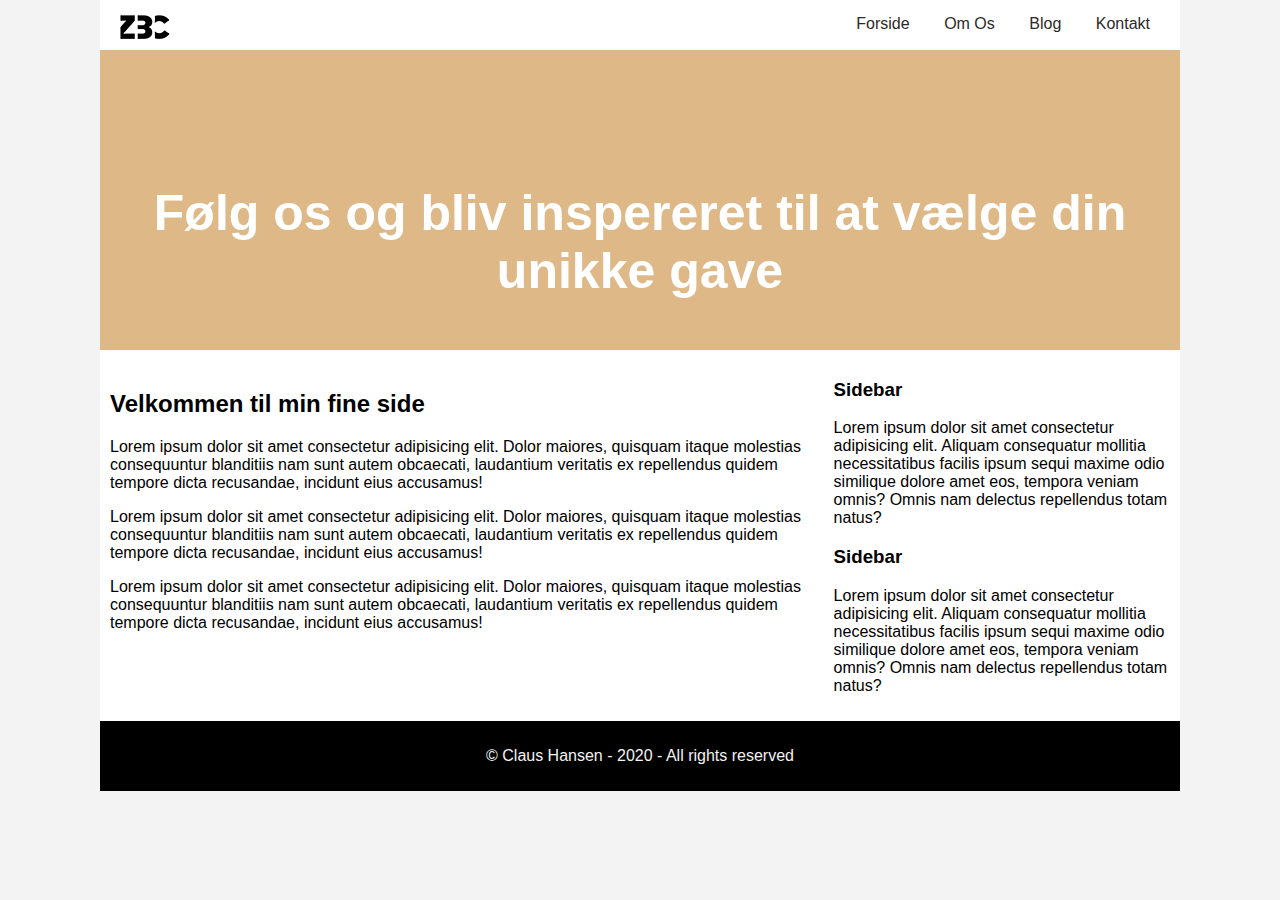
==== blog.html @ d22eb65c "1" ====
<!DOCTYPE html>
<html lang="en">

<head>
    <meta charset="UTF-8">
    <meta name="viewport" content="width=device-width, initial-scale=1.0">
    <title>UnikkeSmykker.dk - Din unikke gave til hende</title>
    <link rel="stylesheet" href="css/style.css">
    <link rel="stylesheet" href="css/mystyle.css">
    <meta name="description" content="UnikkeSmykker - Få inspiration til din unik gave"/>
</head>

<body id="blog">
    <!--Container div som omslutter alt indhold. Bruges især til at centrere siden-->
    <div id="container">
        <!--Menubar i toppen-->
        <div id="topmenu">
            <!--logo-->
            <div id="logo" class="pull-left">
                <a href="/">
                    <img src="images/zbc-logo.jpg" alt="">
                </a>
            </div>
            <!--menuknapper-->
            <ul id="nav" class="pull-right">
                <li class="menulist"><a href="index.html">Forside</a></li>
                <li class="menulist"><a href="om-os.html">Om Os</a></li>
                <li class="menulist"><a href="blog.html">Blog</a></li>
                <li class="menulist"><a href="kontakt.html">Kontakt</a></li>
            </ul>
        </div>
        <!--Min Header-->
        <div id="header">
            <h1>Følg os og bliv inspereret til at vælge din unikke gave</h1>
        </div>
        <!--Main div som indeholder content og sidebar divs-->
        <div id="main">
            <!--Content div-->
            <div id="content" class="pull-left">
                <h2>Velkommen til min fine side</h2>
                <p>Lorem ipsum dolor sit amet consectetur adipisicing elit. Dolor maiores, quisquam itaque molestias
                    consequuntur blanditiis nam sunt autem obcaecati, laudantium veritatis ex repellendus quidem tempore
                    dicta recusandae, incidunt eius accusamus!</p>
                <p>Lorem ipsum dolor sit amet consectetur adipisicing elit. Dolor maiores, quisquam itaque molestias
                    consequuntur blanditiis nam sunt autem obcaecati, laudantium veritatis ex repellendus quidem tempore
                    dicta recusandae, incidunt eius accusamus!</p>
                <p>Lorem ipsum dolor sit amet consectetur adipisicing elit. Dolor maiores, quisquam itaque molestias
                    consequuntur blanditiis nam sunt autem obcaecati, laudantium veritatis ex repellendus quidem tempore
                    dicta recusandae, incidunt eius accusamus!</p>
            </div>
            <!--Sidebar-->
            <div id="sidebar" class="pull-right">
                <h3>Sidebar</h3>
                <p>Lorem ipsum dolor sit amet consectetur adipisicing elit. Aliquam consequatur mollitia necessitatibus
                    facilis ipsum sequi maxime odio similique dolore amet eos, tempora veniam omnis? Omnis nam delectus
                    repellendus totam natus?</p>
                <h3>Sidebar</h3>
                <p>Lorem ipsum dolor sit amet consectetur adipisicing elit. Aliquam consequatur mollitia necessitatibus
                    facilis ipsum sequi maxime odio similique dolore amet eos, tempora veniam omnis? Omnis nam delectus
                    repellendus totam natus?</p>
            </div>
        </div>
        <!--Footer div-->
        <div id="footer" class="clear">
            <p id="copyright-text">&copy; Claus Hansen - 2020 - All rights reserved</p>
        </div>
    </div>
</body>
</html>
---- css/style.css ----
/*sætter div box-sizing til border-box for at bibeholder den korrekt bredde*/
*{
    box-sizing: border-box;
}
body{
    margin: 0;
    background-color: #f3f3f3;
    font-family: Arial, Helvetica, sans-serif;
}
/*Container div til at centerjustere siden*/
#container{
    width: 1080px;
    margin-left: auto;
    margin-right: auto;
    background-color: #fff;
    
}
/*styling af topmenu bar og logo*/
#topmenu{
    padding: 15px 0;
    height: 50px;
}
#nav{
    margin: 0 20px;
}
#topmenu .menulist{
    list-style-type: none;
    display: inline;
}
#topmenu .menulist > a{
    padding: 10px;
    margin-left: 10px;
    text-decoration: none;
    color: #2b2a2a;
}
#topmenu .menulist > a:hover{
    background-color: #2b2b2b;
    border-radius: 3px;
    color: #fff;
}
#logo{
    width: 50px;
    margin-left: 20px;
}
/*Header*/
#header{
    background-color: aliceblue;
    height: 300px;
    text-align: center;
    padding-top: 100px;
}

#main{
    clear: both;   
}

#content{
    padding: 20px 10px 30px;
    width: 66%;
}

#sidebar{
    width: 33%;
    padding: 10px;
}

#footer{
    min-height: 50px;
    background-color: #000;
    color: #f2f2f2;
    padding: 10px 0;
}

#copyright-text{
    text-align: center;
    
}


/*styler knapper*/
.btn{ 
    padding: 10px 20px;
    border-radius: 5px;
    font-size: 20px;
}
.btn .green{
    background-color: #5cb85c;
    color: #fff;
}

/*Hjælpe class til at floate elementer*/

.pull-left{
    float: left;
}
.pull-right{
    float: right;
}
.clear{
    clear: both;
}
---- css/mystyle.css ----
#forside #header{
background-color: burlywood;
background-size:cover;
background-position: center;
background-image: url(https://www.starfate.ru/assets/images/sonnik/ykrah.jpg);
}

/*Header overskrift*/

#header h1 {
    color: #8b0039;
    font-size: 80px;
}

#om-os #header{
    background-color: burlywood;
    background-size:cover;
    background-position: center;
    background-image: url(https://newdaynews.ru/pict/arts1/62/92/629268_b.jpg);
    }
    
    /*Header overskrift*/
    
    #header h1 {
        color: #00008b;
        font-size: 80px;
    }
    #blog #header{
        background-color: burlywood;
        background-size:cover;
        background-position: center;
        background-image: url(https://newdaynews.ru/pict/arts1/r89/dop1/18/02/14.jpg);
        }
        
        /*Header overskrift*/
        
        #header h1 {
            color: #006b8b;
            font-size: 80px;
        }
        #kontakt #header{
            background-color: burlywood;
            background-size:cover;
            background-position: center;
            background-image: url(https://robb.report/upload/img_cache/5e7/5e79671d76f0ba39b759639c4be2b6ea_ce_645x747x0x0_cropped_800x427.jpg);
            }
            
            /*Header overskrift*/
            
            #header h1 {
                color: #ffffff;
                font-size: 50px;
            }
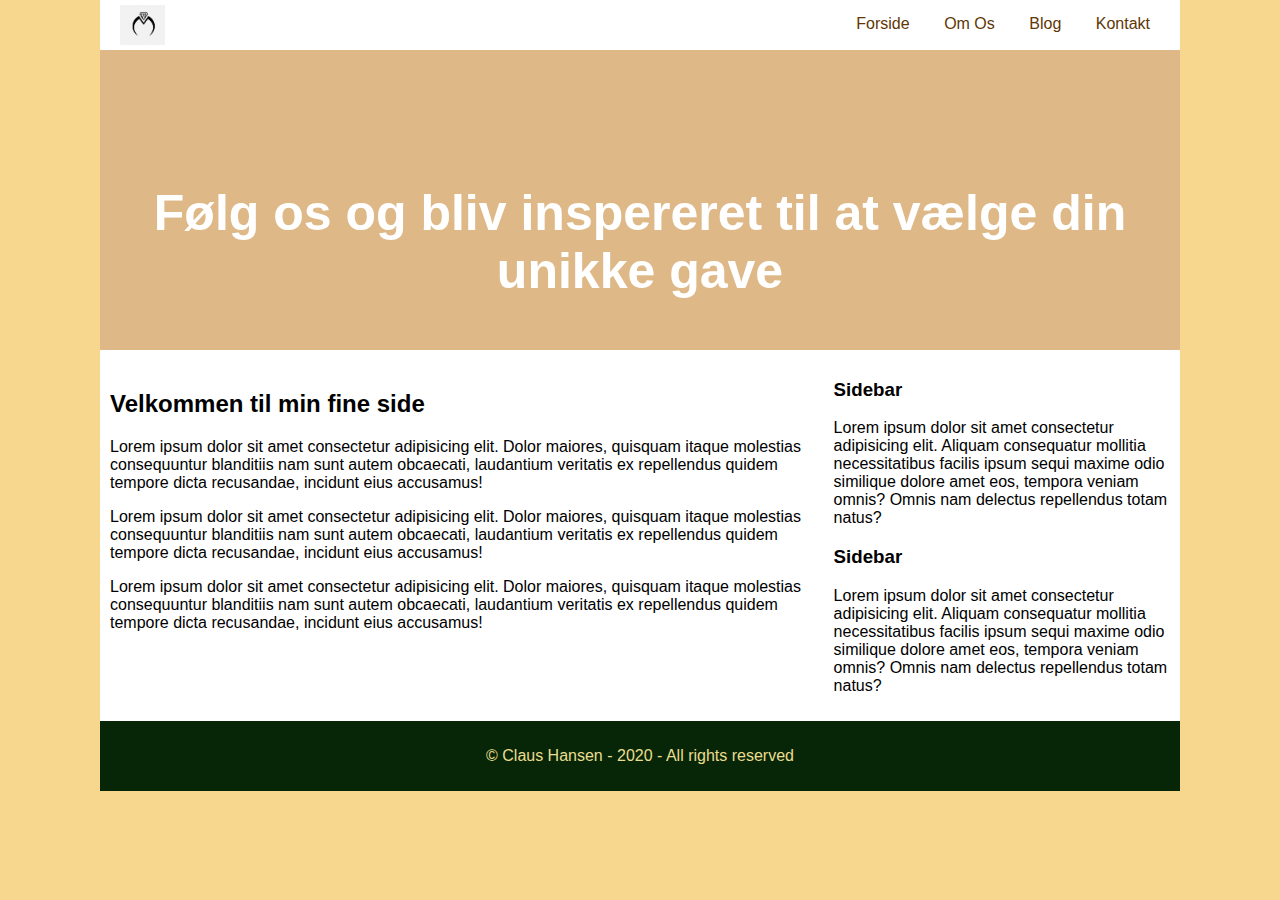
==== commit 9624545a: "min fuld st html side" ====
--- a/blog.html
+++ b/blog.html
@@ -18,7 +18,7 @@
             <!--logo-->
             <div id="logo" class="pull-left">
                 <a href="/">
-                    <img src="images/zbc-logo.jpg" alt="">
+                    <img src="images/smykker-logo.png" alt="">
                 </a>
             </div>
             <!--menuknapper-->
--- a/css/mystyle.css
+++ b/css/mystyle.css
@@ -1,3 +1,6 @@
+body{
+background-color:rgb(247, 214, 142);
+}
 #forside #header{
 background-color: burlywood;
 background-size:cover;
@@ -50,4 +53,33 @@
             #header h1 {
                 color: #ffffff;
                 font-size: 50px;
-            }+            }
+
+            /*logo-billede*/
+#logo img {
+    width: 45px;
+    margin-top: -10px;
+}
+
+/*menu links*/
+#topmenu .menulist > a{
+padding: 10px;
+margin-left: 10px;
+text-decoration: none;
+color:rgb(96, 55, 5);
+}
+#topmenu .menulist >a:hover{
+    background-color: rgb(10, 43, 10);
+    border-radius: 3px;
+    color: beige;
+}
+
+/*Footer*/
+#footer{
+    background-color:rgb(7, 38, 7);
+    color:rgb(235, 221, 143);
+}rgb(235, 221, 143)
+/*overskrifter*/
+h2, h3, h4, h5, h6 {
+    color: rgb(7, 79, 7) ;
+}